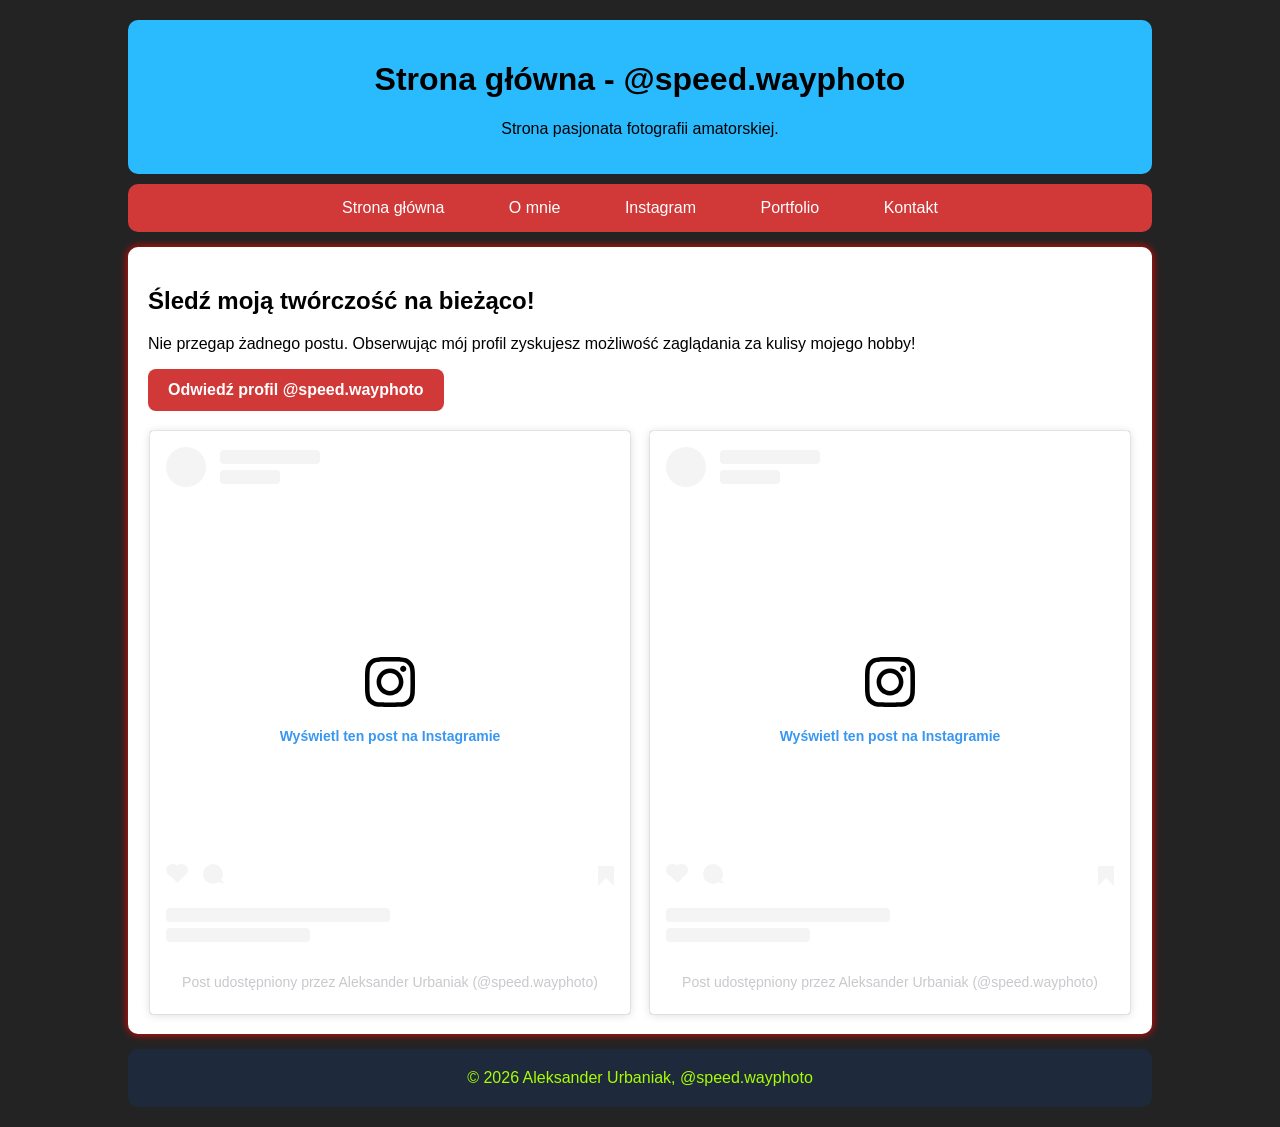
==== instagram.html @ 93e24fc6 "main" ====
<!DOCTYPE html>
<html lang="pl">
<head>
<meta charset="UTF-8">
<meta name="viewport" content="width=device-width, initial-scale=1.0">
<title>Instagram - Speed.wayphoto</title>
<link rel="stylesheet" href="style.css">
<style>
    .ig-grid{
    display:flex;
    flex-wrap:wrap;
    gap:20px;
    justify-content:center;
    align-items:flex-start;
    margin-top:20px;
}

.ig-grid blockquote.instagram-media{
    flex:1 1 320px;
    max-width:480px !important;
    min-width:0 !important;
    width:100% !important;
    margin:0 !important;
}
</style>
</head>
<body>

<div class="container">
    <header>
        <h1>Strona główna - @speed.wayphoto</h1>
        <p>Strona pasjonata fotografii amatorskiej.</p>
    </header>

    <nav>
        <a href="index.html">Strona główna</a>
        <a href="o-mnie.html">O mnie</a>
        <a href="instagram.html">Instagram</a>
        <a href="portfolio.html">Portfolio</a>
        <a href="kontakt.html">Kontakt</a>
    </nav>

    <main>
        <h2>Śledź moją twórczość na bieżąco!</h2>
        <p>Nie przegap żadnego postu. Obserwując mój profil zyskujesz możliwość zaglądania za kulisy mojego hobby!</p>
        <a href="https://www.instagram.com/speed.wayphoto" target="_blank" class="ig-button">Odwiedź profil @speed.wayphoto</a>
        <div class="ig-grid">
            <blockquote class="instagram-media" data-instgrm-captioned data-instgrm-permalink="https://www.instagram.com/p/DeHfmi-DKz0/?utm_source=ig_embed&amp;utm_campaign=loading" data-instgrm-version="14" style=" background:#FFF; border:0; border-radius:3px; box-shadow:0 0 1px 0 rgba(0,0,0,0.5),0 1px 10px 0 rgba(0,0,0,0.15); margin: 1px; max-width:540px; min-width:326px; padding:0; width:99.375%; width:-webkit-calc(100% - 2px); width:calc(100% - 2px);"><div style="padding:16px;"> <a href="https://www.instagram.com/p/DeHfmi-DKz0/?utm_source=ig_embed&amp;utm_campaign=loading" style=" background:#FFFFFF; line-height:0; padding:0 0; text-align:center; text-decoration:none; width:100%;" target="_blank"> <div style=" display: flex; flex-direction: row; align-items: center;"> <div style="background-color: #F4F4F4; border-radius: 50%; flex-grow: 0; height: 40px; margin-right: 14px; width: 40px;"></div> <div style="display: flex; flex-direction: column; flex-grow: 1; justify-content: center;"> <div style=" background-color: #F4F4F4; border-radius: 4px; flex-grow: 0; height: 14px; margin-bottom: 6px; width: 100px;"></div> <div style=" background-color: #F4F4F4; border-radius: 4px; flex-grow: 0; height: 14px; width: 60px;"></div></div></div><div style="padding: 19% 0;"></div> <div style="display:block; height:50px; margin:0 auto 12px; width:50px;"><svg width="50px" height="50px" viewBox="0 0 60 60" version="1.1" xmlns="https://www.w3.org/2000/svg" xmlns:xlink="https://www.w3.org/1999/xlink"><g stroke="none" stroke-width="1" fill="none" fill-rule="evenodd"><g transform="translate(-511.000000, -20.000000)" fill="#000000"><g><path d="M556.869,30.41 C554.814,30.41 553.148,32.076 553.148,34.131 C553.148,36.186 554.814,37.852 556.869,37.852 C558.924,37.852 560.59,36.186 560.59,34.131 C560.59,32.076 558.924,30.41 556.869,30.41 M541,60.657 C535.114,60.657 530.342,55.887 530.342,50 C530.342,44.114 535.114,39.342 541,39.342 C546.887,39.342 551.658,44.114 551.658,50 C551.658,55.887 546.887,60.657 541,60.657 M541,33.886 C532.1,33.886 524.886,41.1 524.886,50 C524.886,58.899 532.1,66.113 541,66.113 C549.9,66.113 557.115,58.899 557.115,50 C557.115,41.1 549.9,33.886 541,33.886 M565.378,62.101 C565.244,65.022 564.756,66.606 564.346,67.663 C563.803,69.06 563.154,70.057 562.106,71.106 C561.058,72.155 560.06,72.803 558.662,73.347 C557.607,73.757 556.021,74.244 553.102,74.378 C549.944,74.521 548.997,74.552 541,74.552 C533.003,74.552 532.056,74.521 528.898,74.378 C525.979,74.244 524.393,73.757 523.338,73.347 C521.94,72.803 520.942,72.155 519.894,71.106 C518.846,70.057 518.197,69.06 517.654,67.663 C517.244,66.606 516.755,65.022 516.623,62.101 C516.479,58.943 516.448,57.996 516.448,50 C516.448,42.003 516.479,41.056 516.623,37.899 C516.755,34.978 517.244,33.391 517.654,32.338 C518.197,30.938 518.846,29.942 519.894,28.894 C520.942,27.846 521.94,27.196 523.338,26.654 C524.393,26.244 525.979,25.756 528.898,25.623 C532.057,25.479 533.004,25.448 541,25.448 C548.997,25.448 549.943,25.479 553.102,25.623 C556.021,25.756 557.607,26.244 558.662,26.654 C560.06,27.196 561.058,27.846 562.106,28.894 C563.154,29.942 563.803,30.938 564.346,32.338 C564.756,33.391 565.244,34.978 565.378,37.899 C565.522,41.056 565.552,42.003 565.552,50 C565.552,57.996 565.522,58.943 565.378,62.101 M570.82,37.631 C570.674,34.438 570.167,32.258 569.425,30.349 C568.659,28.377 567.633,26.702 565.965,25.035 C564.297,23.368 562.623,22.342 560.652,21.575 C558.743,20.834 556.562,20.326 553.369,20.18 C550.169,20.033 549.148,20 541,20 C532.853,20 531.831,20.033 528.631,20.18 C525.438,20.326 523.257,20.834 521.349,21.575 C519.376,22.342 517.703,23.368 516.035,25.035 C514.368,26.702 513.342,28.377 512.574,30.349 C511.834,32.258 511.326,34.438 511.181,37.631 C511.035,40.831 511,41.851 511,50 C511,58.147 511.035,59.17 511.181,62.369 C511.326,65.562 511.834,67.743 512.574,69.651 C513.342,71.625 514.368,73.296 516.035,74.965 C517.703,76.634 519.376,77.658 521.349,78.425 C523.257,79.167 525.438,79.673 528.631,79.82 C531.831,79.965 532.853,80.001 541,80.001 C549.148,80.001 550.169,79.965 553.369,79.82 C556.562,79.673 558.743,79.167 560.652,78.425 C562.623,77.658 564.297,76.634 565.965,74.965 C567.633,73.296 568.659,71.625 569.425,69.651 C570.167,67.743 570.674,65.562 570.82,62.369 C570.966,59.17 571,58.147 571,50 C571,41.851 570.966,40.831 570.82,37.631"></path></g></g></g></svg></div><div style="padding-top: 8px;"> <div style=" color:#3897f0; font-family:Arial,sans-serif; font-size:14px; font-style:normal; font-weight:550; line-height:18px;">Wyświetl ten post na Instagramie</div></div><div style="padding: 12.5% 0;"></div> <div style="display: flex; flex-direction: row; margin-bottom: 14px; align-items: center;"><div> <div style="background-color: #F4F4F4; border-radius: 50%; height: 12.5px; width: 12.5px; transform: translateX(0px) translateY(7px);"></div> <div style="background-color: #F4F4F4; height: 12.5px; transform: rotate(-45deg) translateX(3px) translateY(1px); width: 12.5px; flex-grow: 0; margin-right: 14px; margin-left: 2px;"></div> <div style="background-color: #F4F4F4; border-radius: 50%; height: 12.5px; width: 12.5px; transform: translateX(9px) translateY(-18px);"></div></div><div style="margin-left: 8px;"> <div style=" background-color: #F4F4F4; border-radius: 50%; flex-grow: 0; height: 20px; width: 20px;"></div> <div style=" width: 0; height: 0; border-top: 2px solid transparent; border-left: 6px solid #f4f4f4; border-bottom: 2px solid transparent; transform: translateX(16px) translateY(-4px) rotate(30deg)"></div></div><div style="margin-left: auto;"> <div style=" width: 0px; border-top: 8px solid #F4F4F4; border-right: 8px solid transparent; transform: translateY(16px);"></div> <div style=" background-color: #F4F4F4; flex-grow: 0; height: 12px; width: 16px; transform: translateY(-4px);"></div> <div style=" width: 0; height: 0; border-top: 8px solid #F4F4F4; border-left: 8px solid transparent; transform: translateY(-4px) translateX(8px);"></div></div></div> <div style="display: flex; flex-direction: column; flex-grow: 1; justify-content: center; margin-bottom: 24px;"> <div style=" background-color: #F4F4F4; border-radius: 4px; flex-grow: 0; height: 14px; margin-bottom: 6px; width: 224px;"></div> <div style=" background-color: #F4F4F4; border-radius: 4px; flex-grow: 0; height: 14px; width: 144px;"></div></div></a><p style=" color:#c9c8cd; font-family:Arial,sans-serif; font-size:14px; line-height:17px; margin-bottom:0; margin-top:8px; overflow:hidden; padding:8px 0 7px; text-align:center; text-overflow:ellipsis; white-space:nowrap;"><a href="https://www.instagram.com/p/DeHfmi-DKz0/?utm_source=ig_embed&amp;utm_campaign=loading" style=" color:#c9c8cd; font-family:Arial,sans-serif; font-size:14px; font-style:normal; font-weight:normal; line-height:17px; text-decoration:none;" target="_blank">Post udostępniony przez Aleksander Urbaniak (@speed.wayphoto)</a></p></div></blockquote>
        
            <blockquote class="instagram-media" data-instgrm-permalink="https://www.instagram.com/p/Da1I37vDBIr/?utm_source=ig_embed&amp;utm_campaign=loading" data-instgrm-version="14" style=" background:#FFF; border:0; border-radius:3px; box-shadow:0 0 1px 0 rgba(0,0,0,0.5),0 1px 10px 0 rgba(0,0,0,0.15); margin: 1px; max-width:540px; min-width:326px; padding:0; width:99.375%; width:-webkit-calc(100% - 2px); width:calc(100% - 2px);"><div style="padding:16px;"> <a href="https://www.instagram.com/p/Da1I37vDBIr/?utm_source=ig_embed&amp;utm_campaign=loading" style=" background:#FFFFFF; line-height:0; padding:0 0; text-align:center; text-decoration:none; width:100%;" target="_blank"> <div style=" display: flex; flex-direction: row; align-items: center;"> <div style="background-color: #F4F4F4; border-radius: 50%; flex-grow: 0; height: 40px; margin-right: 14px; width: 40px;"></div> <div style="display: flex; flex-direction: column; flex-grow: 1; justify-content: center;"> <div style=" background-color: #F4F4F4; border-radius: 4px; flex-grow: 0; height: 14px; margin-bottom: 6px; width: 100px;"></div> <div style=" background-color: #F4F4F4; border-radius: 4px; flex-grow: 0; height: 14px; width: 60px;"></div></div></div><div style="padding: 19% 0;"></div> <div style="display:block; height:50px; margin:0 auto 12px; width:50px;"><svg width="50px" height="50px" viewBox="0 0 60 60" version="1.1" xmlns="https://www.w3.org/2000/svg" xmlns:xlink="https://www.w3.org/1999/xlink"><g stroke="none" stroke-width="1" fill="none" fill-rule="evenodd"><g transform="translate(-511.000000, -20.000000)" fill="#000000"><g><path d="M556.869,30.41 C554.814,30.41 553.148,32.076 553.148,34.131 C553.148,36.186 554.814,37.852 556.869,37.852 C558.924,37.852 560.59,36.186 560.59,34.131 C560.59,32.076 558.924,30.41 556.869,30.41 M541,60.657 C535.114,60.657 530.342,55.887 530.342,50 C530.342,44.114 535.114,39.342 541,39.342 C546.887,39.342 551.658,44.114 551.658,50 C551.658,55.887 546.887,60.657 541,60.657 M541,33.886 C532.1,33.886 524.886,41.1 524.886,50 C524.886,58.899 532.1,66.113 541,66.113 C549.9,66.113 557.115,58.899 557.115,50 C557.115,41.1 549.9,33.886 541,33.886 M565.378,62.101 C565.244,65.022 564.756,66.606 564.346,67.663 C563.803,69.06 563.154,70.057 562.106,71.106 C561.058,72.155 560.06,72.803 558.662,73.347 C557.607,73.757 556.021,74.244 553.102,74.378 C549.944,74.521 548.997,74.552 541,74.552 C533.003,74.552 532.056,74.521 528.898,74.378 C525.979,74.244 524.393,73.757 523.338,73.347 C521.94,72.803 520.942,72.155 519.894,71.106 C518.846,70.057 518.197,69.06 517.654,67.663 C517.244,66.606 516.755,65.022 516.623,62.101 C516.479,58.943 516.448,57.996 516.448,50 C516.448,42.003 516.479,41.056 516.623,37.899 C516.755,34.978 517.244,33.391 517.654,32.338 C518.197,30.938 518.846,29.942 519.894,28.894 C520.942,27.846 521.94,27.196 523.338,26.654 C524.393,26.244 525.979,25.756 528.898,25.623 C532.057,25.479 533.004,25.448 541,25.448 C548.997,25.448 549.943,25.479 553.102,25.623 C556.021,25.756 557.607,26.244 558.662,26.654 C560.06,27.196 561.058,27.846 562.106,28.894 C563.154,29.942 563.803,30.938 564.346,32.338 C564.756,33.391 565.244,34.978 565.378,37.899 C565.522,41.056 565.552,42.003 565.552,50 C565.552,57.996 565.522,58.943 565.378,62.101 M570.82,37.631 C570.674,34.438 570.167,32.258 569.425,30.349 C568.659,28.377 567.633,26.702 565.965,25.035 C564.297,23.368 562.623,22.342 560.652,21.575 C558.743,20.834 556.562,20.326 553.369,20.18 C550.169,20.033 549.148,20 541,20 C532.853,20 531.831,20.033 528.631,20.18 C525.438,20.326 523.257,20.834 521.349,21.575 C519.376,22.342 517.703,23.368 516.035,25.035 C514.368,26.702 513.342,28.377 512.574,30.349 C511.834,32.258 511.326,34.438 511.181,37.631 C511.035,40.831 511,41.851 511,50 C511,58.147 511.035,59.17 511.181,62.369 C511.326,65.562 511.834,67.743 512.574,69.651 C513.342,71.625 514.368,73.296 516.035,74.965 C517.703,76.634 519.376,77.658 521.349,78.425 C523.257,79.167 525.438,79.673 528.631,79.82 C531.831,79.965 532.853,80.001 541,80.001 C549.148,80.001 550.169,79.965 553.369,79.82 C556.562,79.673 558.743,79.167 560.652,78.425 C562.623,77.658 564.297,76.634 565.965,74.965 C567.633,73.296 568.659,71.625 569.425,69.651 C570.167,67.743 570.674,65.562 570.82,62.369 C570.966,59.17 571,58.147 571,50 C571,41.851 570.966,40.831 570.82,37.631"></path></g></g></g></svg></div><div style="padding-top: 8px;"> <div style=" color:#3897f0; font-family:Arial,sans-serif; font-size:14px; font-style:normal; font-weight:550; line-height:18px;">Wyświetl ten post na Instagramie</div></div><div style="padding: 12.5% 0;"></div> <div style="display: flex; flex-direction: row; margin-bottom: 14px; align-items: center;"><div> <div style="background-color: #F4F4F4; border-radius: 50%; height: 12.5px; width: 12.5px; transform: translateX(0px) translateY(7px);"></div> <div style="background-color: #F4F4F4; height: 12.5px; transform: rotate(-45deg) translateX(3px) translateY(1px); width: 12.5px; flex-grow: 0; margin-right: 14px; margin-left: 2px;"></div> <div style="background-color: #F4F4F4; border-radius: 50%; height: 12.5px; width: 12.5px; transform: translateX(9px) translateY(-18px);"></div></div><div style="margin-left: 8px;"> <div style=" background-color: #F4F4F4; border-radius: 50%; flex-grow: 0; height: 20px; width: 20px;"></div> <div style=" width: 0; height: 0; border-top: 2px solid transparent; border-left: 6px solid #f4f4f4; border-bottom: 2px solid transparent; transform: translateX(16px) translateY(-4px) rotate(30deg)"></div></div><div style="margin-left: auto;"> <div style=" width: 0px; border-top: 8px solid #F4F4F4; border-right: 8px solid transparent; transform: translateY(16px);"></div> <div style=" background-color: #F4F4F4; flex-grow: 0; height: 12px; width: 16px; transform: translateY(-4px);"></div> <div style=" width: 0; height: 0; border-top: 8px solid #F4F4F4; border-left: 8px solid transparent; transform: translateY(-4px) translateX(8px);"></div></div></div> <div style="display: flex; flex-direction: column; flex-grow: 1; justify-content: center; margin-bottom: 24px;"> <div style=" background-color: #F4F4F4; border-radius: 4px; flex-grow: 0; height: 14px; margin-bottom: 6px; width: 224px;"></div> <div style=" background-color: #F4F4F4; border-radius: 4px; flex-grow: 0; height: 14px; width: 144px;"></div></div></a><p style=" color:#c9c8cd; font-family:Arial,sans-serif; font-size:14px; line-height:17px; margin-bottom:0; margin-top:8px; overflow:hidden; padding:8px 0 7px; text-align:center; text-overflow:ellipsis; white-space:nowrap;"><a href="https://www.instagram.com/p/Da1I37vDBIr/?utm_source=ig_embed&amp;utm_campaign=loading" style=" color:#c9c8cd; font-family:Arial,sans-serif; font-size:14px; font-style:normal; font-weight:normal; line-height:17px; text-decoration:none;" target="_blank">Post udostępniony przez Aleksander Urbaniak (@speed.wayphoto)</a></p></div></blockquote>
        </div>
        <script async src="//www.instagram.com/embed.js"></script>
    </main>

    <footer>
        © 2026 Aleksander Urbaniak, @speed.wayphoto
    </footer>
</div>

</body>
</html>
---- style.css ----
body{
    margin:0;
    background-color:#000000dc;
    font-family:Arial, sans-serif;
}

.container{
    width:80%;
    margin:20px auto;
}

header{
    background-color:#2abbff;
    color:rgb(0, 0, 0);
    text-align:center;
    padding:20px;
    border-radius:10px;
}

nav{
    background-color:#d13838;
    text-align:center;
    padding:15px;
    margin-top:10px;
    border-radius:10px;
}

nav a{
    color:white;
    text-decoration:none;
    margin:20px;
    padding:10px;
    transition:0.3s;
}

nav a:hover{
    background-color:#3b82f6;
    border-radius:5px;
}


main{
    background-color:white;
    margin-top:15px;
    padding:20px;
    border-radius:10px;
    box-shadow:0 0 8px rgb(255, 0, 0);
}

.gallery{
    display:flex;
    flex-wrap:wrap;
    gap:15px;
    justify-content:center;
}

.photo-box{
    width:30%;
    min-width:200px;
    background-color:#e2e8f0;
    padding:10px;
    border-radius:8px;
    text-align:center;
}

.photo-box img{
    width:100%;
    height:auto;
    border-radius:5px;
}

.ig-button, button{
    display:inline-block;
    background-color:#d13838;
    color:white;
    padding:12px 20px;
    text-decoration:none;
    border:none;
    border-radius:8px;
    font-weight:bold;
    cursor:pointer;
}

.ig-button:hover, button:hover{
    background-color:#3b82f6;
}

form{
    display:flex;
    flex-direction:column;
    max-width:400px;
    gap:10px;
}

input, textarea{
    padding:10px;
    border:1px solid #ccc;
    border-radius:5px;
    font-family:Arial, sans-serif;
}

footer{
    background-color:#1e293b;
    color:rgb(166, 255, 0);
    text-align:center;
    padding:20px;
    margin-top:15px;
    border-radius:10px;
}
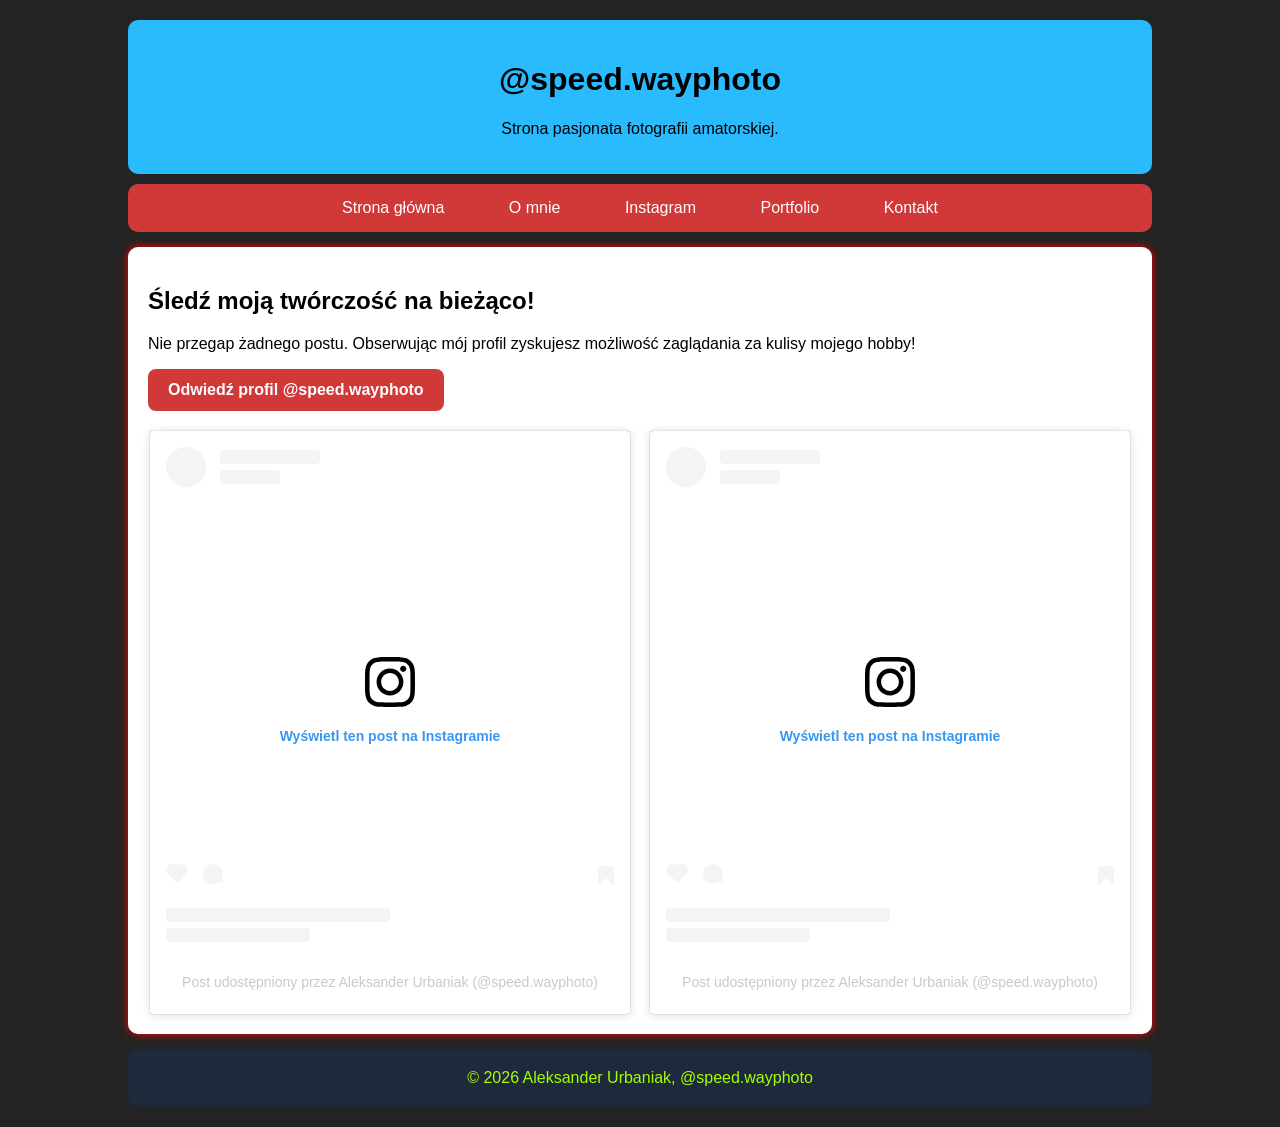
==== commit 4268c149: "stage2" ====
--- a/instagram.html
+++ b/instagram.html
@@ -28,7 +28,7 @@
 
 <div class="container">
     <header>
-        <h1>Strona główna - @speed.wayphoto</h1>
+        <h1>@speed.wayphoto</h1>
         <p>Strona pasjonata fotografii amatorskiej.</p>
     </header>
 
